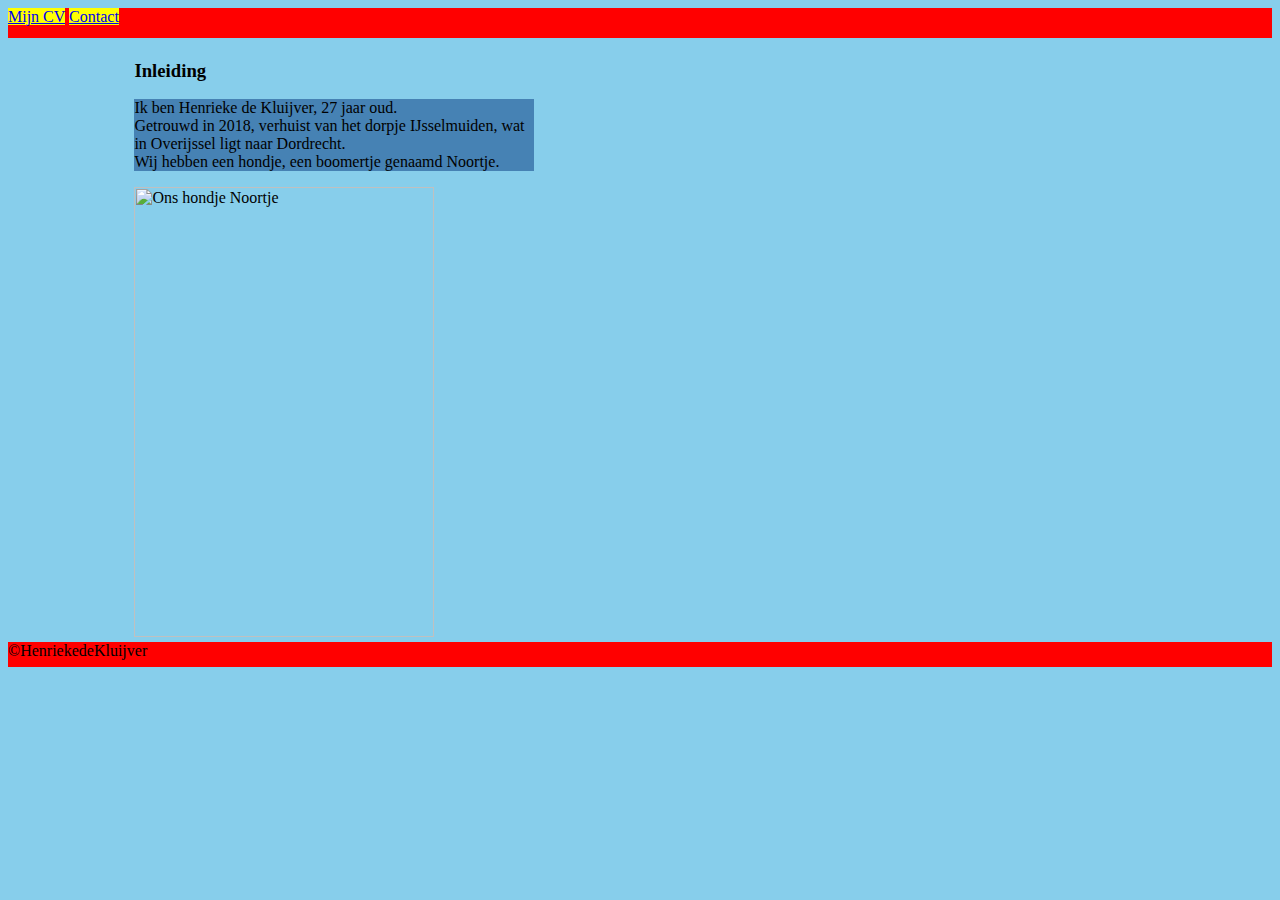
==== index.html @ ff2b8863 "Add files via upload" ====
<!doctype>
<html>
<head>

  <meta charset="utf-8">
  <title>Index</title>
  <meta name="description" content="Huiswerk les 15">
  <link rel="stylesheet" type="text/css" href="stylesheet.css" />
  <header>
    <nav>
      <a href="mijncv.html">Mijn CV</a>
      <a href="contact.html">Contact</a>
  </header>

</head>
<body>
<div>
  <h3>Inleiding</h3>
  <p class="p1"> Ik ben Henrieke de Kluijver, 27 jaar oud.<br>
    Getrouwd in 2018, verhuist van het dorpje IJsselmuiden, wat in Overijssel ligt
    naar Dordrecht. <br>
    Wij hebben een hondje, een boomertje genaamd Noortje.
  </p>
  <img src="Afbeeldingen/Noortje21.jpg" alt="Ons hondje Noortje" Title="Noortje" Height="450" Width="300">
</div>
</body>

<footer>&copy;HenriekedeKluijver</footer>

</html>
---- stylesheet.css ----
Body {
background: skyblue;
color: #Black;
}

nav > a {
  background-color: yellow;
}

nav > a:hover{
  background-color: green;
}

/* Koppen */
h1, h2, h3, h4, h5, h6{
  color: #Black;
  line-height: 1;
}

 div{
   padding: 5px;
   width: 80%;
   margin: auto;
 }

header {
  background-color:Red;
  width: 100%;
  height: 30px;
}

footer {
  background-color:red;
  width: 100%;
  height: 25px;
}

/* Inhoud */
.inhoud {
  font-size: 1.1em;
  background-color: #E8D2BE;
}

.p1{
  background-color:steelblue;
  width:400px;
}

#verzendknop:active{
  background-color: green;
}
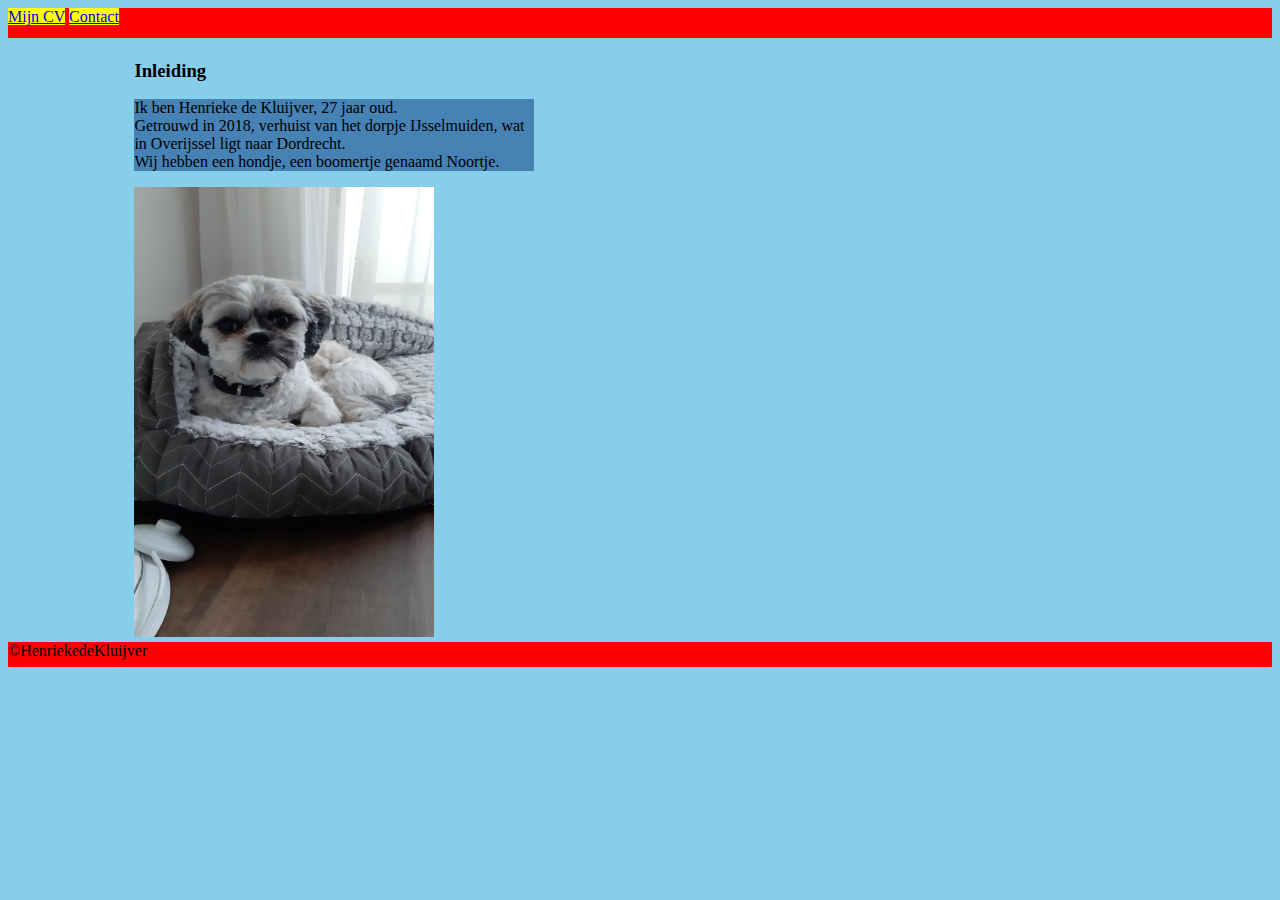
==== commit 22a20d8c: "Update index.html" ====
--- a/index.html
+++ b/index.html
@@ -21,7 +21,7 @@
     naar Dordrecht. <br>
     Wij hebben een hondje, een boomertje genaamd Noortje.
   </p>
-  <img src="Afbeeldingen/Noortje21.jpg" alt="Ons hondje Noortje" Title="Noortje" Height="450" Width="300">
+  <img src="Noortje21.jpg" alt="Ons hondje Noortje" Title="Noortje" Height="450" Width="300">
 </div>
 </body>
 
